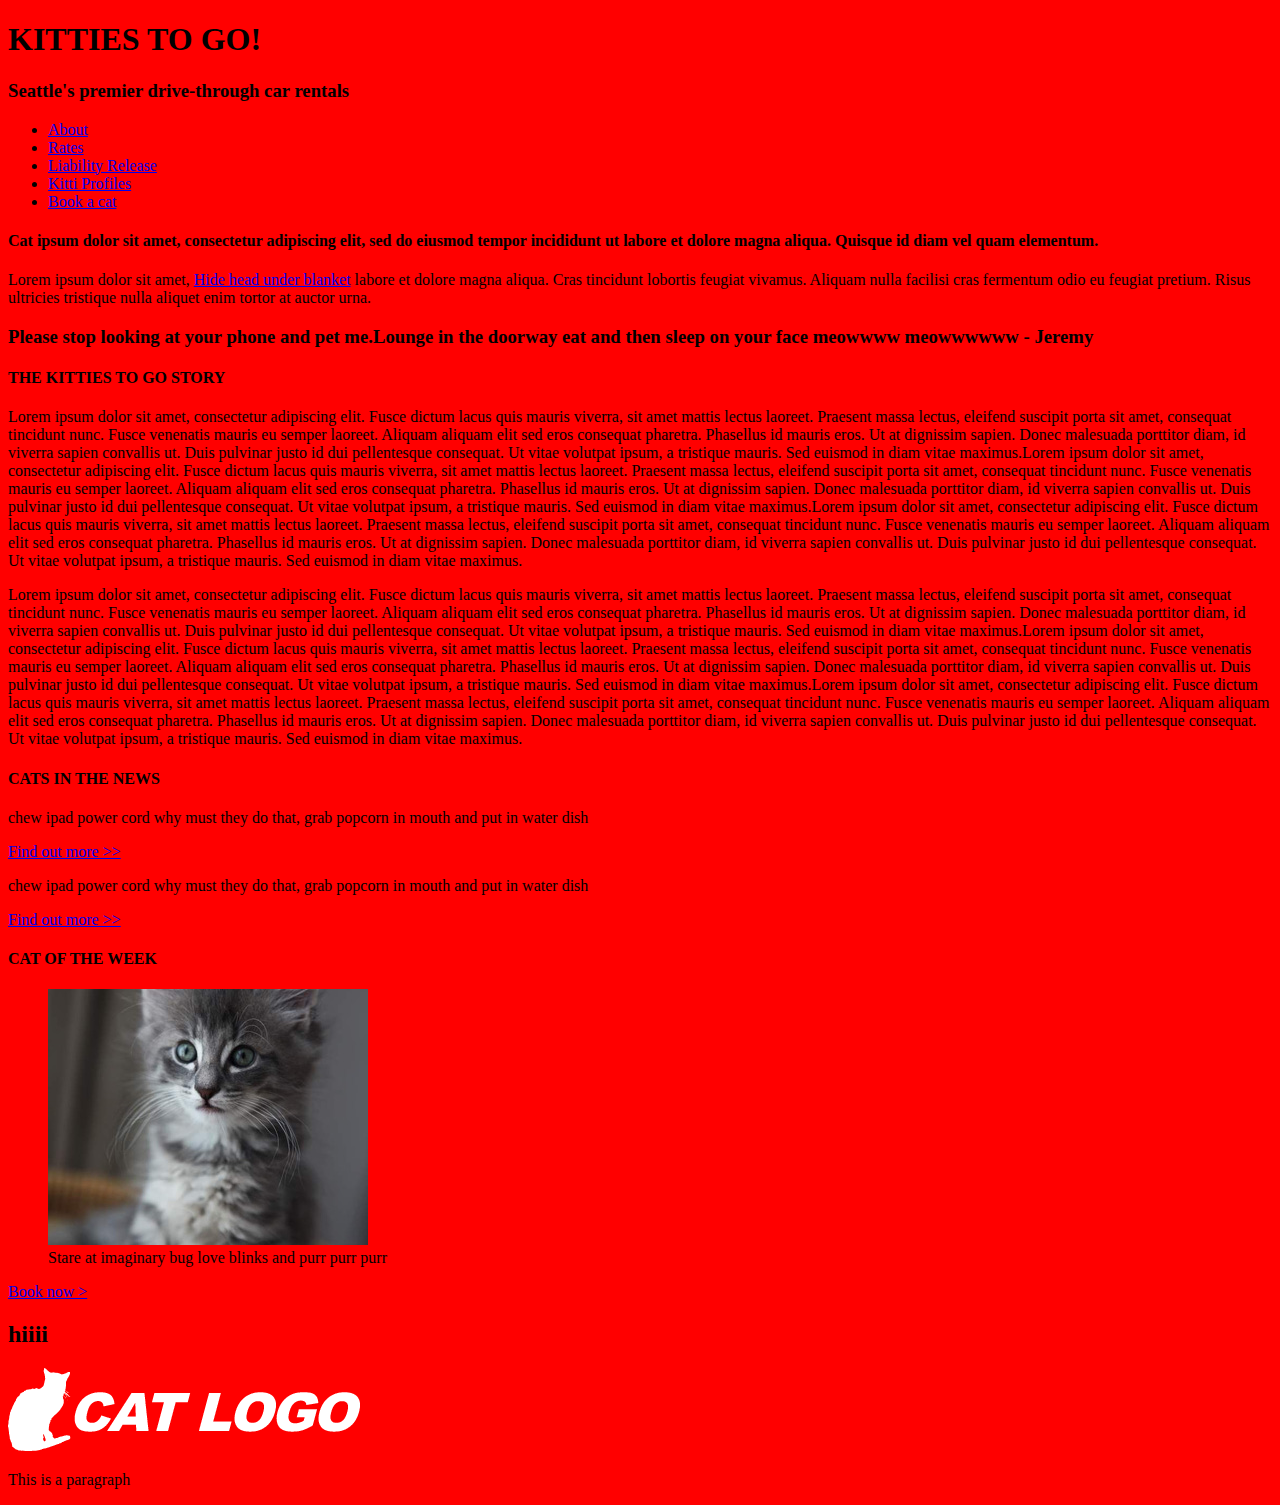
==== index.html @ e1123088 "added html to lesson-04 assignment" ====
<!DOCTYPE html>
<html lang="en" dir="ltr">
  <head>
    <meta charset="utf-8">
    <title>Kitties-to-go-mockup</title>
    <link rel="stylesheet" href="style/stylesheet.css" type="text/css">

  </head>
  <body>
<header>
  <h1>KITTIES TO GO!</h1>
  <h3>Seattle's premier drive-through car rentals</h3>
</header>
<nav>
  <ul>
    <li><a href="#">About</a></li>
    <li><a href="#">Rates</a></li>
    <li><a href="#">Liability Release</a></li>
    <li><a href="#">Kitti Profiles</a></li>
    <li><a href="#">Book a cat</a></li>
  </ul>
</nav>
<article class="">
  <h4>Cat ipsum dolor sit amet, consectetur adipiscing elit, sed do eiusmod tempor incididunt ut labore et dolore magna aliqua. Quisque id diam vel quam elementum.</h4>
  <p>Lorem ipsum dolor sit amet, <a href="#">Hide head under blanket</a> labore et dolore magna aliqua. Cras tincidunt lobortis feugiat vivamus. Aliquam nulla
    facilisi cras fermentum odio eu feugiat pretium. Risus ultricies tristique nulla aliquet enim tortor at auctor urna.

  </p>
</article>
<section>
  <h3>Please stop looking at your phone and pet me.Lounge in the doorway eat and then sleep on your face meowwww meowwwwww - Jeremy</h3>
</section>
<article class="">
  <h4>THE KITTIES TO GO STORY</h4>
  <p>Lorem ipsum dolor sit amet, consectetur adipiscing elit. Fusce dictum lacus quis mauris viverra, sit amet mattis lectus laoreet. Praesent massa lectus, eleifend suscipit porta sit amet, consequat tincidunt nunc. Fusce venenatis mauris eu semper laoreet. Aliquam aliquam elit sed eros consequat pharetra. Phasellus id mauris eros. Ut at dignissim sapien. Donec malesuada porttitor diam, id viverra sapien convallis ut. Duis pulvinar justo id dui pellentesque consequat. Ut vitae volutpat ipsum, a tristique mauris. Sed euismod in diam vitae maximus.Lorem ipsum dolor sit amet, consectetur adipiscing elit. Fusce dictum lacus quis mauris viverra, sit amet mattis lectus laoreet. Praesent massa lectus, eleifend suscipit porta sit amet, consequat tincidunt nunc. Fusce venenatis mauris eu semper laoreet. Aliquam aliquam elit sed eros consequat pharetra. Phasellus id mauris eros. Ut at dignissim sapien. Donec malesuada porttitor diam, id viverra sapien convallis ut. Duis pulvinar justo id dui pellentesque consequat. Ut vitae volutpat ipsum, a tristique mauris. Sed euismod in diam vitae maximus.Lorem ipsum dolor sit amet, consectetur adipiscing elit. Fusce dictum lacus quis mauris viverra, sit amet mattis lectus laoreet. Praesent massa lectus, eleifend suscipit porta sit amet, consequat tincidunt nunc. Fusce venenatis mauris eu semper laoreet. Aliquam aliquam elit sed eros consequat pharetra. Phasellus id mauris eros. Ut at dignissim sapien. Donec malesuada porttitor diam, id viverra sapien convallis ut. Duis pulvinar justo id dui pellentesque consequat. Ut vitae volutpat ipsum, a tristique mauris. Sed euismod in diam vitae maximus.</p>

  <p>Lorem ipsum dolor sit amet, consectetur adipiscing elit. Fusce dictum lacus quis mauris viverra, sit amet mattis lectus laoreet. Praesent massa lectus, eleifend suscipit porta sit amet, consequat tincidunt nunc. Fusce venenatis mauris eu semper laoreet. Aliquam aliquam elit sed eros consequat pharetra. Phasellus id mauris eros. Ut at dignissim sapien. Donec malesuada porttitor diam, id viverra sapien convallis ut. Duis pulvinar justo id dui pellentesque consequat. Ut vitae volutpat ipsum, a tristique mauris. Sed euismod in diam vitae maximus.Lorem ipsum dolor sit amet, consectetur adipiscing elit. Fusce dictum lacus quis mauris viverra, sit amet mattis lectus laoreet. Praesent massa lectus, eleifend suscipit porta sit amet, consequat tincidunt nunc. Fusce venenatis mauris eu semper laoreet. Aliquam aliquam elit sed eros consequat pharetra. Phasellus id mauris eros. Ut at dignissim sapien. Donec malesuada porttitor diam, id viverra sapien convallis ut. Duis pulvinar justo id dui pellentesque consequat. Ut vitae volutpat ipsum, a tristique mauris. Sed euismod in diam vitae maximus.Lorem ipsum dolor sit amet, consectetur adipiscing elit. Fusce dictum lacus quis mauris viverra, sit amet mattis lectus laoreet. Praesent massa lectus, eleifend suscipit porta sit amet, consequat tincidunt nunc. Fusce venenatis mauris eu semper laoreet. Aliquam aliquam elit sed eros consequat pharetra. Phasellus id mauris eros. Ut at dignissim sapien. Donec malesuada porttitor diam, id viverra sapien convallis ut. Duis pulvinar justo id dui pellentesque consequat. Ut vitae volutpat ipsum, a tristique mauris. Sed euismod in diam vitae maximus.</p>
</article>
<aside class="">
  <h4>CATS IN THE NEWS</h4>
  <p>chew ipad power cord why must they do that, grab popcorn in mouth and put in water dish</p>
  <p><a href="#">Find out more >></a></p>
  <p>chew ipad power cord why must they do that, grab popcorn in mouth and put in water dish</p>
  <p><a href="#">Find out more >></a></p>
  <article class="">
<h4>CAT OF THE WEEK</h4>
<figure>
  <img src="images/sidebar-cat.jpg" alt="an adorable cat">
  <figcaption>Stare at imaginary bug love blinks and purr purr purr</figcaption>
</figure>
<p><a href="#">Book now ></a></p>
  </article>
</aside>
<footer>
  <h2>hiiii</h2>
<p><img src="images/cat-logo.png" alt="cat-logo in footer"></p>
<p>This is a paragraph</p>
</footer>
  </body>
</html>
---- style/stylesheet.css ----
* {
  background-color: red;
}
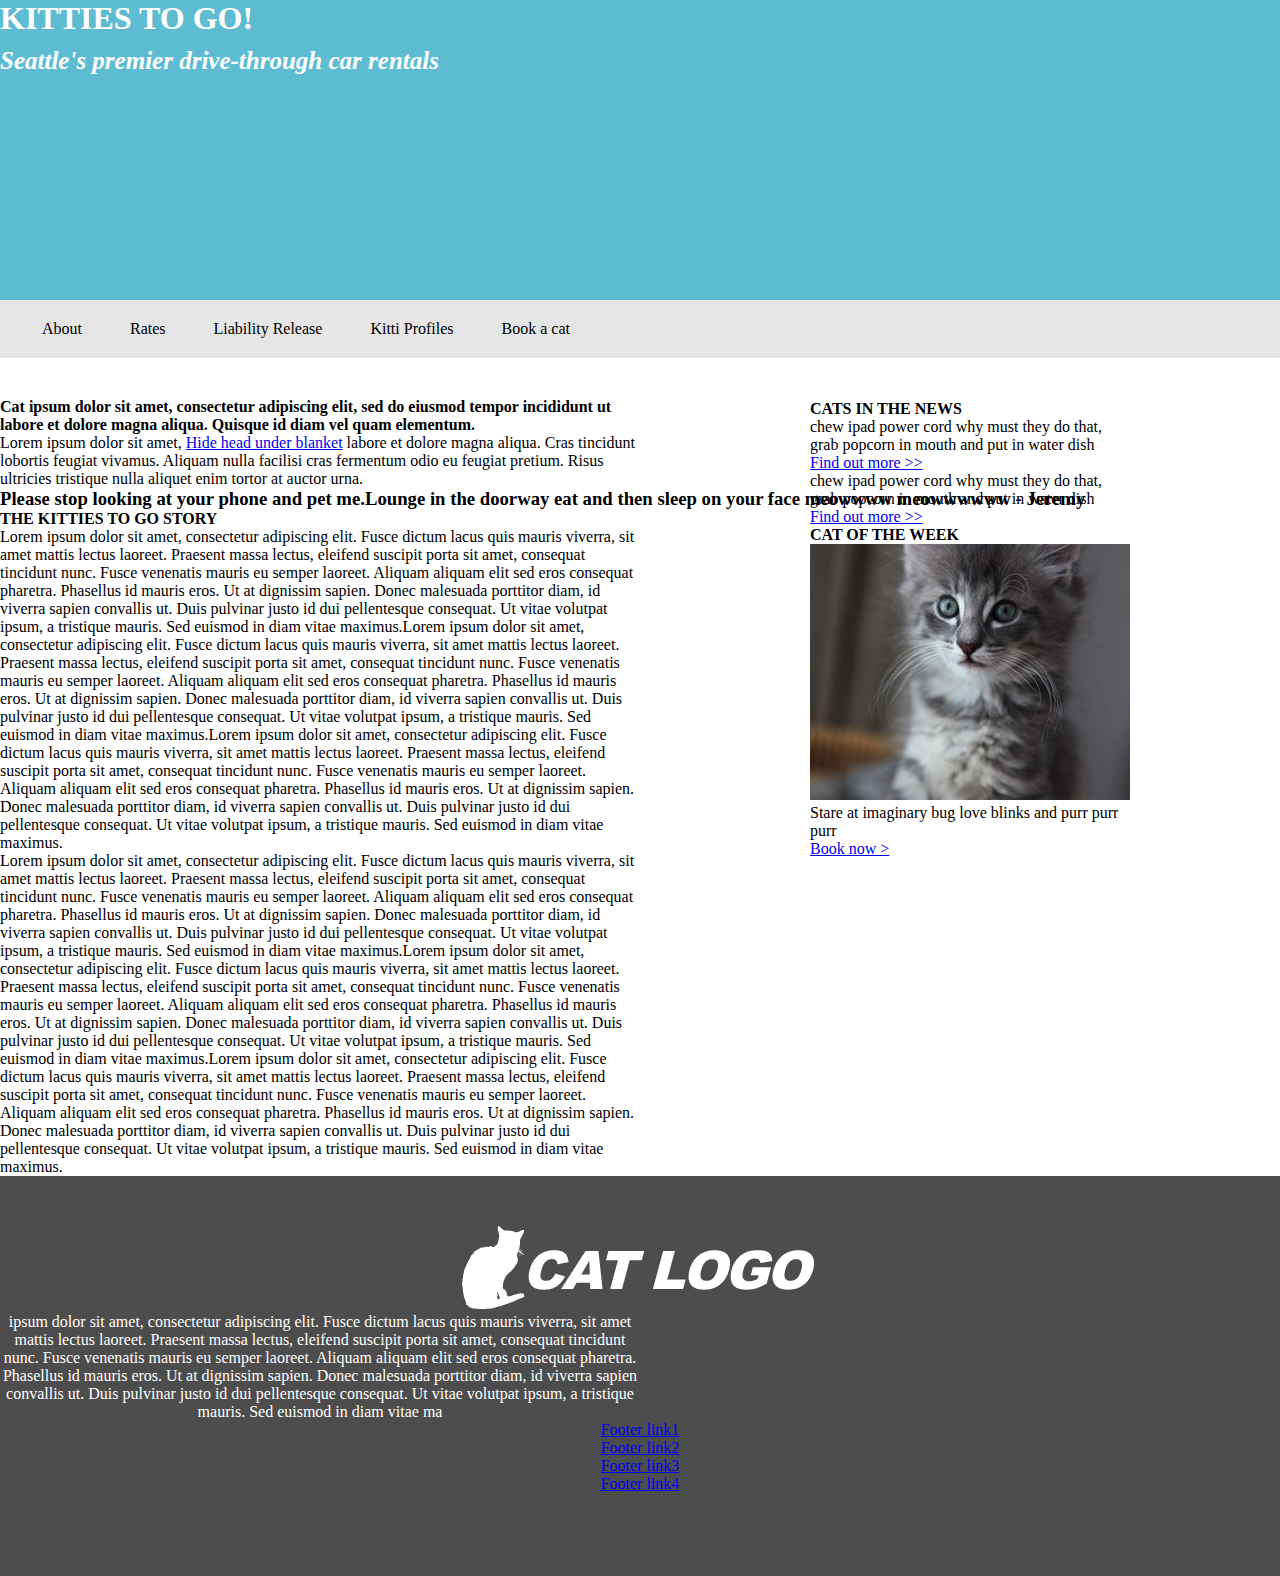
==== commit c4d2d940: "added new html and css" ====
--- a/index.html
+++ b/index.html
@@ -9,9 +9,9 @@
   <body>
 <header>
   <h1>KITTIES TO GO!</h1>
-  <h3>Seattle's premier drive-through car rentals</h3>
+  <h3 class="kitties-seattle"><i>Seattle's premier drive-through car rentals</i></h3>
 </header>
-<nav>
+<nav class="nav-top">
   <ul>
     <li><a href="#">About</a></li>
     <li><a href="#">Rates</a></li>
@@ -20,23 +20,32 @@
     <li><a href="#">Book a cat</a></li>
   </ul>
 </nav>
-<article class="">
+
+
+<!--here use a div to style main content. focus mostly on allignment of entirre content
+Then for text color and other minute things, style  using individual classes  -->
+<div class="main-content">
+<article class="cat-1">
   <h4>Cat ipsum dolor sit amet, consectetur adipiscing elit, sed do eiusmod tempor incididunt ut labore et dolore magna aliqua. Quisque id diam vel quam elementum.</h4>
   <p>Lorem ipsum dolor sit amet, <a href="#">Hide head under blanket</a> labore et dolore magna aliqua. Cras tincidunt lobortis feugiat vivamus. Aliquam nulla
     facilisi cras fermentum odio eu feugiat pretium. Risus ultricies tristique nulla aliquet enim tortor at auctor urna.
 
   </p>
 </article>
-<section>
+<section class="please-stop">
   <h3>Please stop looking at your phone and pet me.Lounge in the doorway eat and then sleep on your face meowwww meowwwwww - Jeremy</h3>
 </section>
-<article class="">
+<article class="kitties-to-go-story">
   <h4>THE KITTIES TO GO STORY</h4>
   <p>Lorem ipsum dolor sit amet, consectetur adipiscing elit. Fusce dictum lacus quis mauris viverra, sit amet mattis lectus laoreet. Praesent massa lectus, eleifend suscipit porta sit amet, consequat tincidunt nunc. Fusce venenatis mauris eu semper laoreet. Aliquam aliquam elit sed eros consequat pharetra. Phasellus id mauris eros. Ut at dignissim sapien. Donec malesuada porttitor diam, id viverra sapien convallis ut. Duis pulvinar justo id dui pellentesque consequat. Ut vitae volutpat ipsum, a tristique mauris. Sed euismod in diam vitae maximus.Lorem ipsum dolor sit amet, consectetur adipiscing elit. Fusce dictum lacus quis mauris viverra, sit amet mattis lectus laoreet. Praesent massa lectus, eleifend suscipit porta sit amet, consequat tincidunt nunc. Fusce venenatis mauris eu semper laoreet. Aliquam aliquam elit sed eros consequat pharetra. Phasellus id mauris eros. Ut at dignissim sapien. Donec malesuada porttitor diam, id viverra sapien convallis ut. Duis pulvinar justo id dui pellentesque consequat. Ut vitae volutpat ipsum, a tristique mauris. Sed euismod in diam vitae maximus.Lorem ipsum dolor sit amet, consectetur adipiscing elit. Fusce dictum lacus quis mauris viverra, sit amet mattis lectus laoreet. Praesent massa lectus, eleifend suscipit porta sit amet, consequat tincidunt nunc. Fusce venenatis mauris eu semper laoreet. Aliquam aliquam elit sed eros consequat pharetra. Phasellus id mauris eros. Ut at dignissim sapien. Donec malesuada porttitor diam, id viverra sapien convallis ut. Duis pulvinar justo id dui pellentesque consequat. Ut vitae volutpat ipsum, a tristique mauris. Sed euismod in diam vitae maximus.</p>
 
   <p>Lorem ipsum dolor sit amet, consectetur adipiscing elit. Fusce dictum lacus quis mauris viverra, sit amet mattis lectus laoreet. Praesent massa lectus, eleifend suscipit porta sit amet, consequat tincidunt nunc. Fusce venenatis mauris eu semper laoreet. Aliquam aliquam elit sed eros consequat pharetra. Phasellus id mauris eros. Ut at dignissim sapien. Donec malesuada porttitor diam, id viverra sapien convallis ut. Duis pulvinar justo id dui pellentesque consequat. Ut vitae volutpat ipsum, a tristique mauris. Sed euismod in diam vitae maximus.Lorem ipsum dolor sit amet, consectetur adipiscing elit. Fusce dictum lacus quis mauris viverra, sit amet mattis lectus laoreet. Praesent massa lectus, eleifend suscipit porta sit amet, consequat tincidunt nunc. Fusce venenatis mauris eu semper laoreet. Aliquam aliquam elit sed eros consequat pharetra. Phasellus id mauris eros. Ut at dignissim sapien. Donec malesuada porttitor diam, id viverra sapien convallis ut. Duis pulvinar justo id dui pellentesque consequat. Ut vitae volutpat ipsum, a tristique mauris. Sed euismod in diam vitae maximus.Lorem ipsum dolor sit amet, consectetur adipiscing elit. Fusce dictum lacus quis mauris viverra, sit amet mattis lectus laoreet. Praesent massa lectus, eleifend suscipit porta sit amet, consequat tincidunt nunc. Fusce venenatis mauris eu semper laoreet. Aliquam aliquam elit sed eros consequat pharetra. Phasellus id mauris eros. Ut at dignissim sapien. Donec malesuada porttitor diam, id viverra sapien convallis ut. Duis pulvinar justo id dui pellentesque consequat. Ut vitae volutpat ipsum, a tristique mauris. Sed euismod in diam vitae maximus.</p>
 </article>
-<aside class="">
+</div>
+
+
+<!--style using float so the entire text be in order along with image  -->
+<aside class="cats-in-the-news">
   <h4>CATS IN THE NEWS</h4>
   <p>chew ipad power cord why must they do that, grab popcorn in mouth and put in water dish</p>
   <p><a href="#">Find out more >></a></p>
@@ -51,10 +60,20 @@
 <p><a href="#">Book now ></a></p>
   </article>
 </aside>
+
+
 <footer>
-  <h2>hiiii</h2>
-<p><img src="images/cat-logo.png" alt="cat-logo in footer"></p>
-<p>This is a paragraph</p>
+
+<p><img src="images/cat-logo.png" alt="cat-logo in footer"  class="logo"></p>
+<p class="footer-paragraph">ipsum dolor sit amet, consectetur adipiscing elit. Fusce dictum lacus quis mauris viverra, sit amet mattis lectus laoreet. Praesent massa lectus, eleifend suscipit porta sit amet, consequat tincidunt nunc. Fusce venenatis mauris eu semper laoreet. Aliquam aliquam elit sed eros consequat pharetra. Phasellus id mauris eros. Ut at dignissim sapien. Donec malesuada porttitor diam, id viverra sapien convallis ut. Duis pulvinar justo id dui pellentesque consequat. Ut vitae volutpat ipsum, a tristique mauris. Sed euismod in diam vitae ma</p>
+<nav class="nav-bottom">
+  <ul>
+    <li><a href="#">Footer link1</a></li>
+    <li><a href="#">Footer link2</a></li>
+    <li><a href="#">Footer link3</a></li>
+    <li><a href="#">Footer link4</a></li>
+  </ul>
+</nav>
 </footer>
   </body>
 </html>
--- a/style/stylesheet.css
+++ b/style/stylesheet.css
@@ -1,3 +1,69 @@
 * {
-  background-color: red;
+  margin: 0;
+  padding: 0;
 }
+
+body {
+  background-color: white;
+
+}
+header {
+  background-color: #5DBCD2;
+  height: 300px;
+  width: 100%;
+  color: white;
+
+}
+.kitties-seattle {
+  font-size: 25px;
+  padding-top: 10px;
+
+}
+
+.nav-top {
+  background-color: #e6e6e6;
+  padding: 20px;
+  color: black;
+}
+.nav-top a {
+  color: black;
+  text-decoration: none;
+
+}
+.nav-top ul li {
+  display: inline;
+  color: black;
+  padding: 20px 22px;
+
+}
+
+.cat-1 {
+  padding-top: 40px;
+  width: 50%;
+}
+.kitties-to-go-story {
+  width: 50%;
+}
+.cats-in-the-news {
+  width: 25%;
+
+  position: absolute;
+  right: 150px;
+  top: 400px;
+}
+footer {
+  background-color: #4d4d4d;
+  height: 400px;
+  width: 100%;
+  text-align: center;
+
+}
+.logo {
+  margin-top: 50px;
+}
+.footer-paragraph {
+  width: 50%;
+  color: white;
+
+  
+}
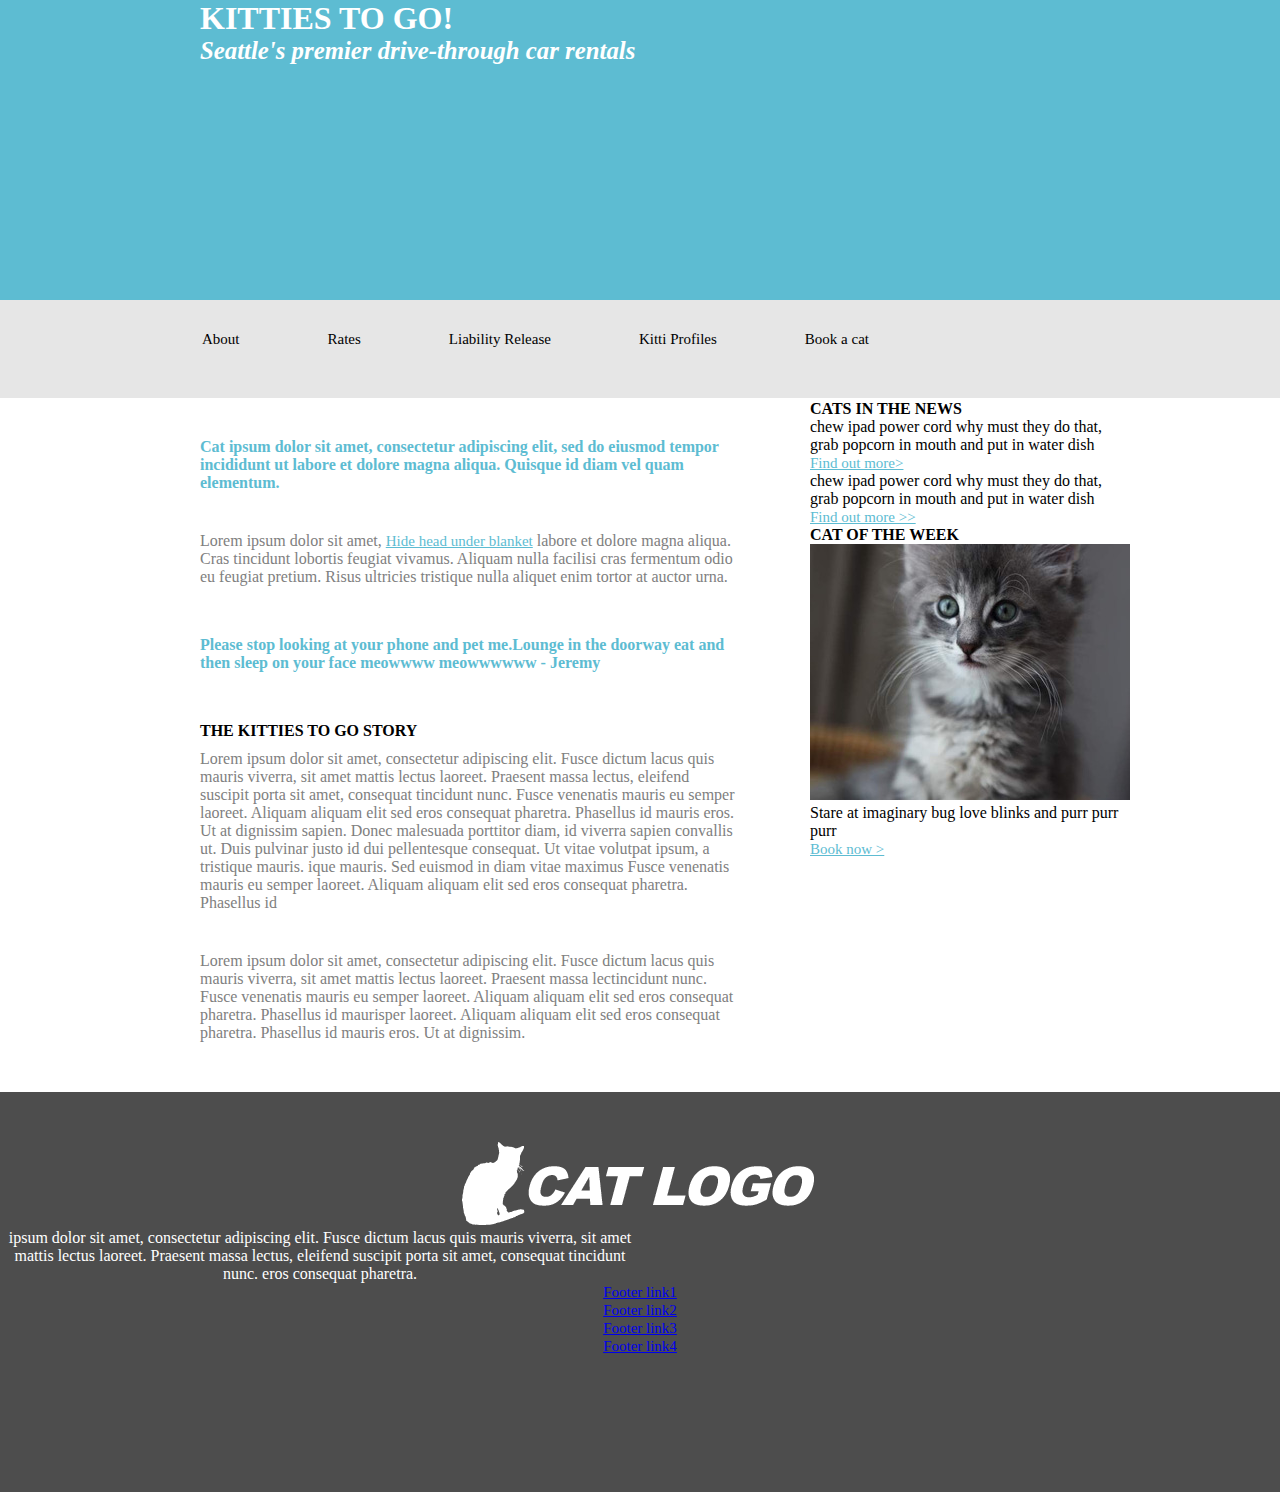
==== commit ef5b164b: "added content to stylesheet and index page" ====
--- a/index.html
+++ b/index.html
@@ -26,20 +26,34 @@
 Then for text color and other minute things, style  using individual classes  -->
 <div class="main-content">
 <article class="cat-1">
-  <h4>Cat ipsum dolor sit amet, consectetur adipiscing elit, sed do eiusmod tempor incididunt ut labore et dolore magna aliqua. Quisque id diam vel quam elementum.</h4>
-  <p>Lorem ipsum dolor sit amet, <a href="#">Hide head under blanket</a> labore et dolore magna aliqua. Cras tincidunt lobortis feugiat vivamus. Aliquam nulla
-    facilisi cras fermentum odio eu feugiat pretium. Risus ultricies tristique nulla aliquet enim tortor at auctor urna.
+  <h4 class="font-bold-blue">Cat ipsum dolor sit amet, consectetur adipiscing elit, sed do eiusmod tempor incididunt ut labore et dolore magna aliqua. Quisque id diam vel quam elementum.</h4>
+  <div class="the-first-para">
+    <p>Lorem ipsum dolor sit amet, <a href="#" class="font-bold-blue">Hide head under blanket</a> labore et dolore magna aliqua. Cras tincidunt lobortis feugiat vivamus. Aliquam nulla
+      facilisi cras fermentum odio eu feugiat pretium. Risus ultricies tristique nulla aliquet enim tortor at auctor urna.
+  </p>
+  </div>
 
-  </p>
 </article>
 <section class="please-stop">
-  <h3>Please stop looking at your phone and pet me.Lounge in the doorway eat and then sleep on your face meowwww meowwwwww - Jeremy</h3>
+  <h6 class="stop-looking-phone"><b>Please stop looking at your phone and pet me.Lounge in the doorway eat and then sleep on your face
+    meowwww meowwwwww - Jeremy</b></h6>
 </section>
 <article class="kitties-to-go-story">
   <h4>THE KITTIES TO GO STORY</h4>
-  <p>Lorem ipsum dolor sit amet, consectetur adipiscing elit. Fusce dictum lacus quis mauris viverra, sit amet mattis lectus laoreet. Praesent massa lectus, eleifend suscipit porta sit amet, consequat tincidunt nunc. Fusce venenatis mauris eu semper laoreet. Aliquam aliquam elit sed eros consequat pharetra. Phasellus id mauris eros. Ut at dignissim sapien. Donec malesuada porttitor diam, id viverra sapien convallis ut. Duis pulvinar justo id dui pellentesque consequat. Ut vitae volutpat ipsum, a tristique mauris. Sed euismod in diam vitae maximus.Lorem ipsum dolor sit amet, consectetur adipiscing elit. Fusce dictum lacus quis mauris viverra, sit amet mattis lectus laoreet. Praesent massa lectus, eleifend suscipit porta sit amet, consequat tincidunt nunc. Fusce venenatis mauris eu semper laoreet. Aliquam aliquam elit sed eros consequat pharetra. Phasellus id mauris eros. Ut at dignissim sapien. Donec malesuada porttitor diam, id viverra sapien convallis ut. Duis pulvinar justo id dui pellentesque consequat. Ut vitae volutpat ipsum, a tristique mauris. Sed euismod in diam vitae maximus.Lorem ipsum dolor sit amet, consectetur adipiscing elit. Fusce dictum lacus quis mauris viverra, sit amet mattis lectus laoreet. Praesent massa lectus, eleifend suscipit porta sit amet, consequat tincidunt nunc. Fusce venenatis mauris eu semper laoreet. Aliquam aliquam elit sed eros consequat pharetra. Phasellus id mauris eros. Ut at dignissim sapien. Donec malesuada porttitor diam, id viverra sapien convallis ut. Duis pulvinar justo id dui pellentesque consequat. Ut vitae volutpat ipsum, a tristique mauris. Sed euismod in diam vitae maximus.</p>
+  <div class="the-second-para">
+  <p>Lorem ipsum dolor sit amet, consectetur adipiscing elit. Fusce dictum lacus quis mauris viverra, sit amet mattis lectus laoreet.
+    Praesent massa lectus, eleifend suscipit porta sit amet, consequat tincidunt nunc. Fusce venenatis mauris eu semper laoreet.
+    Aliquam aliquam elit sed eros consequat pharetra. Phasellus id mauris eros. Ut at dignissim sapien. Donec malesuada porttitor diam, id viverra sapien convallis ut. Duis pulvinar justo id dui pellentesque consequat. Ut vitae volutpat ipsum, a tristique mauris. ique mauris. Sed euismod in diam vitae maximus Fusce venenatis mauris eu semper laoreet. Aliquam aliquam elit
+     sed eros consequat pharetra. Phasellus id</p>
+   </div>
+    <div class="the-third-para">
+      <p>Lorem ipsum dolor sit amet, consectetur adipiscing elit. Fusce dictum lacus quis mauris viverra, sit amet
+         mattis lectus laoreet. Praesent massa lectincidunt nunc.
+         Fusce venenatis mauris eu semper laoreet. Aliquam aliquam elit sed eros consequat pharetra. Phasellus id
+         maurisper laoreet. Aliquam aliquam elit sed eros consequat pharetra. Phasellus id mauris eros. Ut at dignissim.
+       </p>
+    </div>
 
-  <p>Lorem ipsum dolor sit amet, consectetur adipiscing elit. Fusce dictum lacus quis mauris viverra, sit amet mattis lectus laoreet. Praesent massa lectus, eleifend suscipit porta sit amet, consequat tincidunt nunc. Fusce venenatis mauris eu semper laoreet. Aliquam aliquam elit sed eros consequat pharetra. Phasellus id mauris eros. Ut at dignissim sapien. Donec malesuada porttitor diam, id viverra sapien convallis ut. Duis pulvinar justo id dui pellentesque consequat. Ut vitae volutpat ipsum, a tristique mauris. Sed euismod in diam vitae maximus.Lorem ipsum dolor sit amet, consectetur adipiscing elit. Fusce dictum lacus quis mauris viverra, sit amet mattis lectus laoreet. Praesent massa lectus, eleifend suscipit porta sit amet, consequat tincidunt nunc. Fusce venenatis mauris eu semper laoreet. Aliquam aliquam elit sed eros consequat pharetra. Phasellus id mauris eros. Ut at dignissim sapien. Donec malesuada porttitor diam, id viverra sapien convallis ut. Duis pulvinar justo id dui pellentesque consequat. Ut vitae volutpat ipsum, a tristique mauris. Sed euismod in diam vitae maximus.Lorem ipsum dolor sit amet, consectetur adipiscing elit. Fusce dictum lacus quis mauris viverra, sit amet mattis lectus laoreet. Praesent massa lectus, eleifend suscipit porta sit amet, consequat tincidunt nunc. Fusce venenatis mauris eu semper laoreet. Aliquam aliquam elit sed eros consequat pharetra. Phasellus id mauris eros. Ut at dignissim sapien. Donec malesuada porttitor diam, id viverra sapien convallis ut. Duis pulvinar justo id dui pellentesque consequat. Ut vitae volutpat ipsum, a tristique mauris. Sed euismod in diam vitae maximus.</p>
 </article>
 </div>
 
@@ -48,16 +62,16 @@
 <aside class="cats-in-the-news">
   <h4>CATS IN THE NEWS</h4>
   <p>chew ipad power cord why must they do that, grab popcorn in mouth and put in water dish</p>
-  <p><a href="#">Find out more >></a></p>
+  <p><a href="#" class="font-bold-blue">Find out more></a></p>
   <p>chew ipad power cord why must they do that, grab popcorn in mouth and put in water dish</p>
-  <p><a href="#">Find out more >></a></p>
+  <p><a href="#" class="font-bold-blue">Find out more >></a></p>
   <article class="">
 <h4>CAT OF THE WEEK</h4>
 <figure>
   <img src="images/sidebar-cat.jpg" alt="an adorable cat">
   <figcaption>Stare at imaginary bug love blinks and purr purr purr</figcaption>
 </figure>
-<p><a href="#">Book now ></a></p>
+<p><a href="#" class="font-bold-blue">Book now ></a></p>
   </article>
 </aside>
 
@@ -65,7 +79,10 @@
 <footer>
 
 <p><img src="images/cat-logo.png" alt="cat-logo in footer"  class="logo"></p>
-<p class="footer-paragraph">ipsum dolor sit amet, consectetur adipiscing elit. Fusce dictum lacus quis mauris viverra, sit amet mattis lectus laoreet. Praesent massa lectus, eleifend suscipit porta sit amet, consequat tincidunt nunc. Fusce venenatis mauris eu semper laoreet. Aliquam aliquam elit sed eros consequat pharetra. Phasellus id mauris eros. Ut at dignissim sapien. Donec malesuada porttitor diam, id viverra sapien convallis ut. Duis pulvinar justo id dui pellentesque consequat. Ut vitae volutpat ipsum, a tristique mauris. Sed euismod in diam vitae ma</p>
+<p class="footer-paragraph">ipsum dolor sit amet, consectetur adipiscing elit. Fusce dictum lacus quis mauris
+  viverra, sit amet mattis lectus laoreet. Praesent massa lectus, eleifend suscipit porta sit amet, consequat
+  tincidunt nunc. eros consequat pharetra.
+   </p>
 <nav class="nav-bottom">
   <ul>
     <li><a href="#">Footer link1</a></li>
--- a/style/stylesheet.css
+++ b/style/stylesheet.css
@@ -12,19 +12,28 @@
   height: 300px;
   width: 100%;
   color: white;
-
+  float: left;
+  padding-left: 200px;
 }
 .kitties-seattle {
-  font-size: 25px;
-  padding-top: 10px;
+  font-size: 1.55rem;
+
 
 }
 
 .nav-top {
   background-color: #e6e6e6;
-  padding: 20px;
+  padding-top: 300px ;
+  padding-left: 200px;
+  padding-bottom: 50px;
   color: black;
+
 }
+.nav-top ul {
+  margin-top: 30px;
+  margin-left: -40px;
+}
+
 .nav-top a {
   color: black;
   text-decoration: none;
@@ -33,20 +42,53 @@
 .nav-top ul li {
   display: inline;
   color: black;
-  padding: 20px 22px;
+  padding:  42px;
 
+}
+.main-content {
+  margin-left: 200px;
+
+}
+.font-bold-blue {
+    color: #5DBCD2;
+}
+a {
+  font-size: 15px;
 }
 
 .cat-1 {
   padding-top: 40px;
   width: 50%;
 }
+
+.the-first-para {
+  padding-top: 40px;
+  color: gray;
+}
+.please-stop {
+  box-sizing: border-box;
+  padding-top: 50px;
+  margin-bottom: 50px;
+  color: #5DBCD2;
+}
+.stop-looking-phone {
+  font-size: 1rem;
+  width: 50%;
+}
 .kitties-to-go-story {
   width: 50%;
 }
+.the-second-para {
+  margin-top: 10px;
+  color: gray;
+}
+.the-third-para {
+  margin-top: 40px;
+  color: gray;
+}
 .cats-in-the-news {
   width: 25%;
-
+  margin-left: 50px;
   position: absolute;
   right: 150px;
   top: 400px;
@@ -56,7 +98,7 @@
   height: 400px;
   width: 100%;
   text-align: center;
-
+  margin-top: 50px;
 }
 .logo {
   margin-top: 50px;
@@ -65,5 +107,5 @@
   width: 50%;
   color: white;
 
-  
+
 }
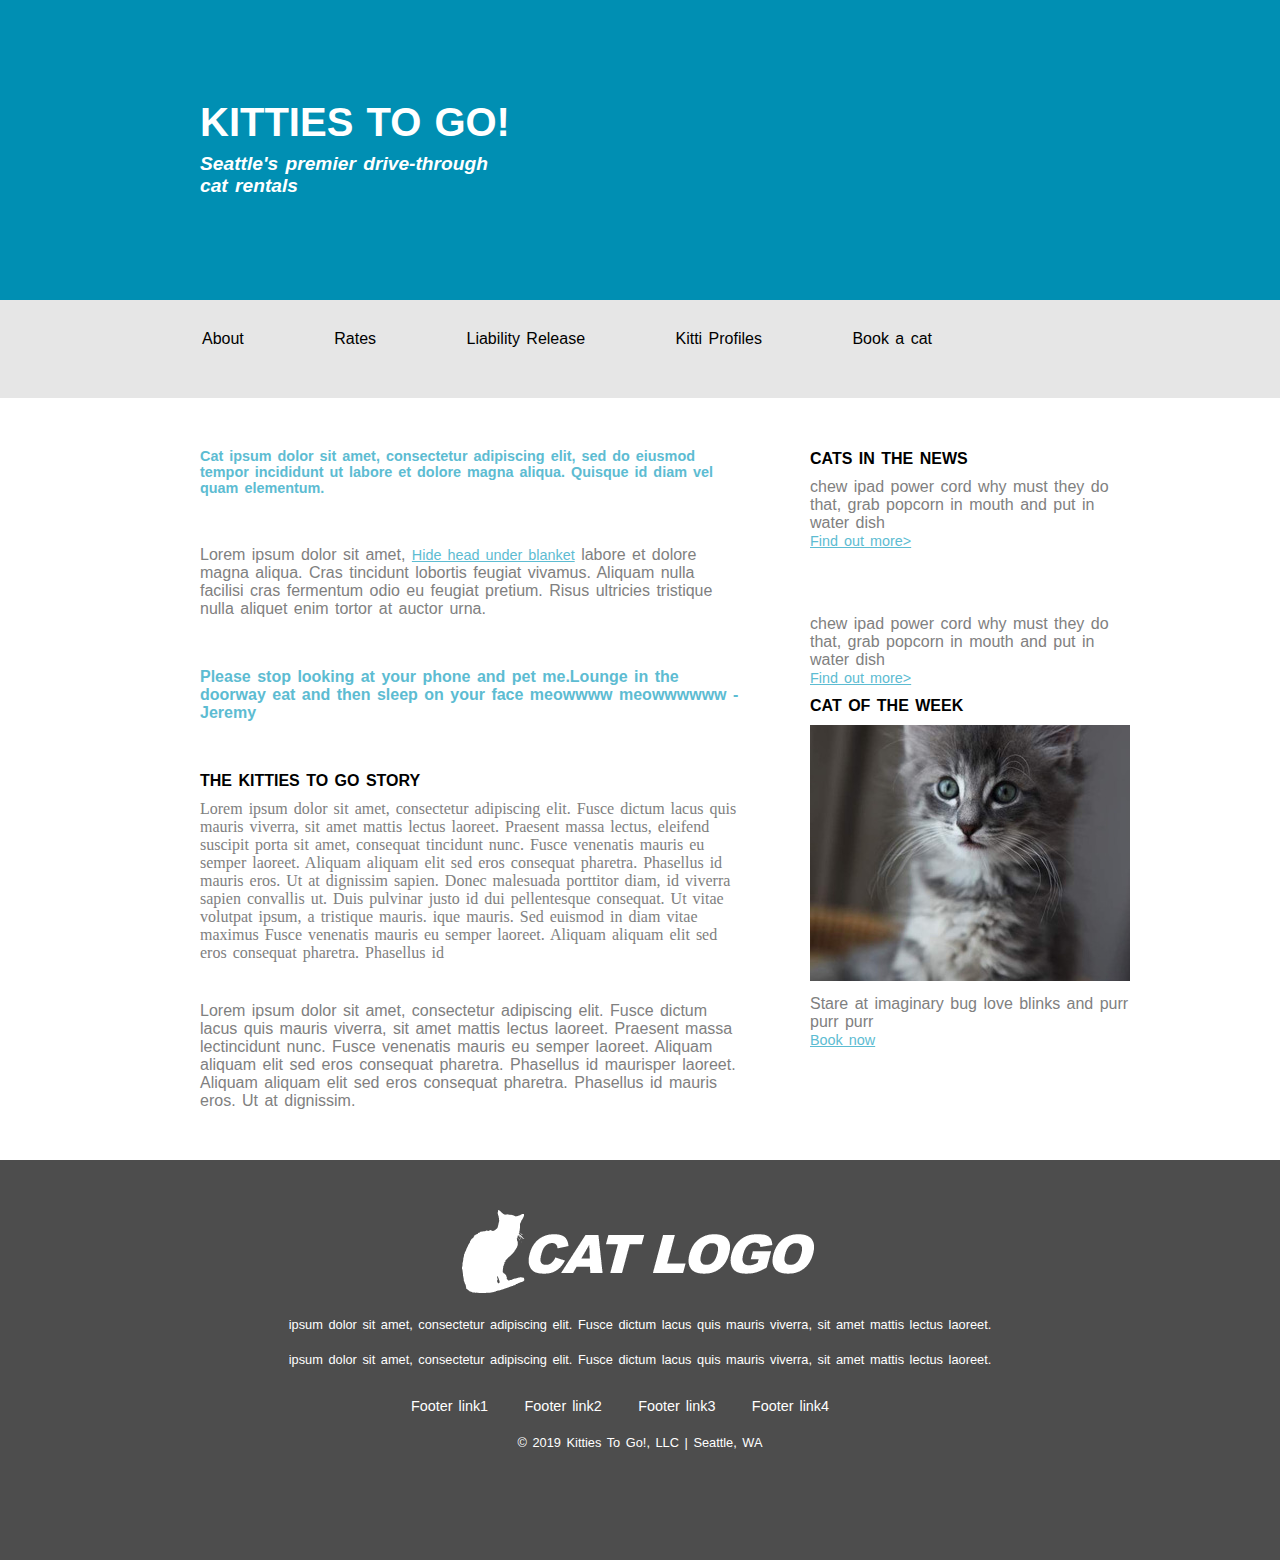
==== commit 6fab6091: "modified index.html and created book-a-cat.html" ====
--- a/index.html
+++ b/index.html
@@ -1,96 +1,114 @@
 <!DOCTYPE html>
 <html lang="en" dir="ltr">
-  <head>
-    <meta charset="utf-8">
-    <title>Kitties-to-go-mockup</title>
-    <link rel="stylesheet" href="style/stylesheet.css" type="text/css">
+<head>
+  <meta charset="utf-8">
+  <title>Kitties-to-go</title>
+  <link rel="stylesheet" href="style/stylesheet.css" type="text/css">
 
-  </head>
-  <body>
-<header>
-  <h1>KITTIES TO GO!</h1>
-  <h3 class="kitties-seattle"><i>Seattle's premier drive-through car rentals</i></h3>
-</header>
-<nav class="nav-top">
-  <ul>
-    <li><a href="#">About</a></li>
-    <li><a href="#">Rates</a></li>
-    <li><a href="#">Liability Release</a></li>
-    <li><a href="#">Kitti Profiles</a></li>
-    <li><a href="#">Book a cat</a></li>
-  </ul>
-</nav>
+</head>
+<body>
+  <header>
+    <div class="header-text">
+      <h1>KITTIES TO GO!</h1>
+      <h3 class="kitties-seattle"><i>Seattle's premier drive-through cat rentals</i></h3>
+    </div>
+  </header>
+  <nav class="nav-top">
+    <ul>
+      <li><a href="index.html">About</a></li>
+      <li><a href="#">Rates</a></li>
+      <li><a href="#">Liability Release</a></li>
+      <li><a href="#">Kitti Profiles</a></li>
+      <li><a href="book-a-cat.html">Book a cat</a></li>
+    </ul>
+  </nav>
 
 
-<!--here use a div to style main content. focus mostly on allignment of entirre content
-Then for text color and other minute things, style  using individual classes  -->
-<div class="main-content">
-<article class="cat-1">
-  <h4 class="font-bold-blue">Cat ipsum dolor sit amet, consectetur adipiscing elit, sed do eiusmod tempor incididunt ut labore et dolore magna aliqua. Quisque id diam vel quam elementum.</h4>
-  <div class="the-first-para">
-    <p>Lorem ipsum dolor sit amet, <a href="#" class="font-bold-blue">Hide head under blanket</a> labore et dolore magna aliqua. Cras tincidunt lobortis feugiat vivamus. Aliquam nulla
-      facilisi cras fermentum odio eu feugiat pretium. Risus ultricies tristique nulla aliquet enim tortor at auctor urna.
-  </p>
-  </div>
+  <!--here use a div to style main content. focus mostly on allignment of entirre content
+  Then for text color and other minute things, style  using individual classes  -->
+  <div class="main-content">
+    <article class="cat-1">
+      <h4 class="font-bold-blue">Cat ipsum dolor sit amet, consectetur adipiscing elit, sed do eiusmod tempor incididunt ut labore et dolore magna aliqua. Quisque id diam vel quam elementum.</h4>
+      <div class="the-first-para">
+        <p>Lorem ipsum dolor sit amet, <a href="#" class="font-bold-blue">Hide head under blanket</a> labore et dolore magna aliqua. Cras tincidunt lobortis feugiat vivamus. Aliquam nulla
+          facilisi cras fermentum odio eu feugiat pretium. Risus ultricies tristique nulla aliquet enim tortor at auctor urna.
+        </p>
+      </div>
 
-</article>
-<section class="please-stop">
-  <h6 class="stop-looking-phone"><b>Please stop looking at your phone and pet me.Lounge in the doorway eat and then sleep on your face
-    meowwww meowwwwww - Jeremy</b></h6>
-</section>
-<article class="kitties-to-go-story">
-  <h4>THE KITTIES TO GO STORY</h4>
-  <div class="the-second-para">
-  <p>Lorem ipsum dolor sit amet, consectetur adipiscing elit. Fusce dictum lacus quis mauris viverra, sit amet mattis lectus laoreet.
-    Praesent massa lectus, eleifend suscipit porta sit amet, consequat tincidunt nunc. Fusce venenatis mauris eu semper laoreet.
-    Aliquam aliquam elit sed eros consequat pharetra. Phasellus id mauris eros. Ut at dignissim sapien. Donec malesuada porttitor diam, id viverra sapien convallis ut. Duis pulvinar justo id dui pellentesque consequat. Ut vitae volutpat ipsum, a tristique mauris. ique mauris. Sed euismod in diam vitae maximus Fusce venenatis mauris eu semper laoreet. Aliquam aliquam elit
-     sed eros consequat pharetra. Phasellus id</p>
-   </div>
-    <div class="the-third-para">
-      <p>Lorem ipsum dolor sit amet, consectetur adipiscing elit. Fusce dictum lacus quis mauris viverra, sit amet
-         mattis lectus laoreet. Praesent massa lectincidunt nunc.
-         Fusce venenatis mauris eu semper laoreet. Aliquam aliquam elit sed eros consequat pharetra. Phasellus id
-         maurisper laoreet. Aliquam aliquam elit sed eros consequat pharetra. Phasellus id mauris eros. Ut at dignissim.
-       </p>
-    </div>
+    </article>
+    <section class="please-stop">
+      <h6 class="stop-looking-phone"><b>Please stop looking at your phone and pet me.Lounge in the doorway eat and then sleep on your face
+        meowwww meowwwwww - Jeremy</b></h6>
+      </section>
+      <article class="kitties-to-go-story">
+        <h4>THE KITTIES TO GO STORY</h4>
+        <div class="the-second-para">
+          <p>Lorem ipsum dolor sit amet, consectetur adipiscing elit. Fusce dictum lacus quis mauris viverra, sit amet mattis lectus laoreet.
+            Praesent massa lectus, eleifend suscipit porta sit amet, consequat tincidunt nunc. Fusce venenatis mauris eu semper laoreet.
+            Aliquam aliquam elit sed eros consequat pharetra. Phasellus id mauris eros. Ut at dignissim sapien. Donec malesuada porttitor diam, id viverra sapien convallis ut. Duis pulvinar justo id dui pellentesque consequat. Ut vitae volutpat ipsum, a tristique mauris. ique mauris. Sed euismod in diam vitae maximus Fusce venenatis mauris eu semper laoreet. Aliquam aliquam elit
+            sed eros consequat pharetra. Phasellus id</p>
+          </div>
+          <div class="the-third-para">
+            <p>Lorem ipsum dolor sit amet, consectetur adipiscing elit. Fusce dictum lacus quis mauris viverra, sit amet
+              mattis lectus laoreet. Praesent massa lectincidunt nunc.
+              Fusce venenatis mauris eu semper laoreet. Aliquam aliquam elit sed eros consequat pharetra. Phasellus id
+              maurisper laoreet. Aliquam aliquam elit sed eros consequat pharetra. Phasellus id mauris eros. Ut at dignissim.
+            </p>
+          </div>
 
-</article>
-</div>
+        </article>
+      </div>
 
 
-<!--style using float so the entire text be in order along with image  -->
-<aside class="cats-in-the-news">
-  <h4>CATS IN THE NEWS</h4>
-  <p>chew ipad power cord why must they do that, grab popcorn in mouth and put in water dish</p>
-  <p><a href="#" class="font-bold-blue">Find out more></a></p>
-  <p>chew ipad power cord why must they do that, grab popcorn in mouth and put in water dish</p>
-  <p><a href="#" class="font-bold-blue">Find out more >></a></p>
-  <article class="">
-<h4>CAT OF THE WEEK</h4>
-<figure>
-  <img src="images/sidebar-cat.jpg" alt="an adorable cat">
-  <figcaption>Stare at imaginary bug love blinks and purr purr purr</figcaption>
-</figure>
-<p><a href="#" class="font-bold-blue">Book now ></a></p>
-  </article>
-</aside>
+      <!--style using float so the entire text be in order along with image  -->
+      <aside class="cats-in-the-news">
+
+        <h4>CATS IN THE NEWS</h4>
+        <div class="chew-ipad">
+          <p class="chew-ipad">chew ipad power cord why must they do that, grab popcorn in mouth and put in water dish</p>
+        </div>
+        <p class="chew-ipad"><a href="#" class="font-bold-blue">Find out more></a></p>
 
 
-<footer>
 
-<p><img src="images/cat-logo.png" alt="cat-logo in footer"  class="logo"></p>
-<p class="footer-paragraph">ipsum dolor sit amet, consectetur adipiscing elit. Fusce dictum lacus quis mauris
-  viverra, sit amet mattis lectus laoreet. Praesent massa lectus, eleifend suscipit porta sit amet, consequat
-  tincidunt nunc. eros consequat pharetra.
-   </p>
-<nav class="nav-bottom">
-  <ul>
-    <li><a href="#">Footer link1</a></li>
-    <li><a href="#">Footer link2</a></li>
-    <li><a href="#">Footer link3</a></li>
-    <li><a href="#">Footer link4</a></li>
-  </ul>
-</nav>
-</footer>
-  </body>
-</html>
+        <div class="chew-ipad">
+
+          <p class="footer-paragraph">ipsum dolor sit amet, consectetur adipiscing elit. Fusce dictum lacus quis mauris
+            viverra, sit amet mattis lectus laoreet.</p>
+            <p>chew ipad power cord why must they do that, grab popcorn in mouth and put in water dish</p>
+            <p><a href="#" class="font-bold-blue">Find out more></a></p>
+
+          </div>
+
+          <article>
+            <h4>CAT OF THE WEEK</h4>
+            <figure>
+              <img src="images/sidebar-cat.jpg" alt="an adorable cat">
+              <figcaption class="chew-ipad">Stare at imaginary bug love blinks and purr purr purr</figcaption>
+            </figure>
+            <p><a href="#" class="font-bold-blue">Book now</a></p>
+          </article>
+        </aside>
+
+
+        <footer>
+
+          <p><img src="images/cat-logo.png" alt="cat-logo in footer"  class="logo"></p>
+          <p class="footer-paragraph">ipsum dolor sit amet, consectetur adipiscing elit. Fusce dictum lacus quis mauris
+            viverra, sit amet mattis lectus laoreet.
+          </p>
+          <p class="footer-paragraph">ipsum dolor sit amet, consectetur adipiscing elit. Fusce dictum lacus quis mauris
+            viverra, sit amet mattis lectus laoreet.
+          </p>
+          <nav class="nav-bottom">
+            <ul>
+              <li><a href="#">Footer link1</a></li>
+              <li><a href="#">Footer link2</a></li>
+              <li><a href="#">Footer link3</a></li>
+              <li><a href="#">Footer link4</a></li>
+            </ul>
+          </nav>
+          <p class="footer-paragraph">&copy; 2019 Kitties To Go!, LLC | Seattle, WA<p>
+          </footer>
+        </body>
+        </html>
--- a/style/stylesheet.css
+++ b/style/stylesheet.css
@@ -5,18 +5,30 @@
 
 body {
   background-color: white;
-
+  font-family: sans-serif;
+  word-spacing: 2px;
+}
+h1 {
+  font-size: 2.5rem;
 }
 header {
-  background-color: #5DBCD2;
+  background-color: #008fb3;
   height: 300px;
   width: 100%;
   color: white;
   float: left;
   padding-left: 200px;
+
+}
+h1 {
+  margin-bottom: 8px;
+}
+.header-text {
+  margin-top: 100px;
+  width: 25%;
 }
 .kitties-seattle {
-  font-size: 1.55rem;
+  font-size: 1.2rem;
 
 
 }
@@ -27,6 +39,7 @@
   padding-left: 200px;
   padding-bottom: 50px;
   color: black;
+  width: 100%;
 
 }
 .nav-top ul {
@@ -50,10 +63,8 @@
 
 }
 .font-bold-blue {
-    color: #5DBCD2;
-}
-a {
-  font-size: 15px;
+  color: #5DBCD2;
+  font-size: 0.9rem;
 }
 
 .cat-1 {
@@ -64,6 +75,7 @@
 .the-first-para {
   padding-top: 40px;
   color: gray;
+
 }
 .please-stop {
   box-sizing: border-box;
@@ -81,6 +93,7 @@
 .the-second-para {
   margin-top: 10px;
   color: gray;
+  font-family: Times New Roman;
 }
 .the-third-para {
   margin-top: 40px;
@@ -92,7 +105,26 @@
   position: absolute;
   right: 150px;
   top: 400px;
+  margin-top: 40px;
+
 }
+
+
+
+
+.chew-ipad {
+  color: gray;
+
+}
+h4 {
+  margin-top: 10px;
+  margin-bottom: 10px;
+}
+
+figcaption {
+  margin-top: 10px;
+}
+
 footer {
   background-color: #4d4d4d;
   height: 400px;
@@ -103,9 +135,62 @@
 .logo {
   margin-top: 50px;
 }
+
+.nav-bottom ul {
+  margin-top: 30px;
+  margin-left: -40px;
+}
+
+.nav-bottom a {
+  color: white;
+  text-decoration: none;
+
+}
+.nav-bottom ul li {
+  display: inline;
+  color: white;
+  padding: 15px;
+  font-size: .9rem;
+}
+
 .footer-paragraph {
-  width: 50%;
+  margin-top: 20px;
+  width: 100%;
   color: white;
+  text-align: center;
+  font-size: 0.8rem;
+}
 
 
+
+/*  Styling for second page -book-a-cat page */
+/*
+.article-1 {
+padding-top: 40px;
+padding-bottom: 40px;
+width: 75%;
+margin-left: 200px;
 }
+*/
+
+.book-a-cat {
+  margin-top: 100px;
+
+}
+
+.healthy-cat {
+  color: #595959;
+  padding: 20px;
+  width: 70%;
+  word-spacing: 5px;
+  font-size: 0.9rem;
+  margin-left: 300px;
+  margin-top: 50px;
+  position: relative;
+}
+
+.cat-heading {
+  margin-top: 20px;
+  margin-bottom: 20px;
+  color: #ff8566;
+}
